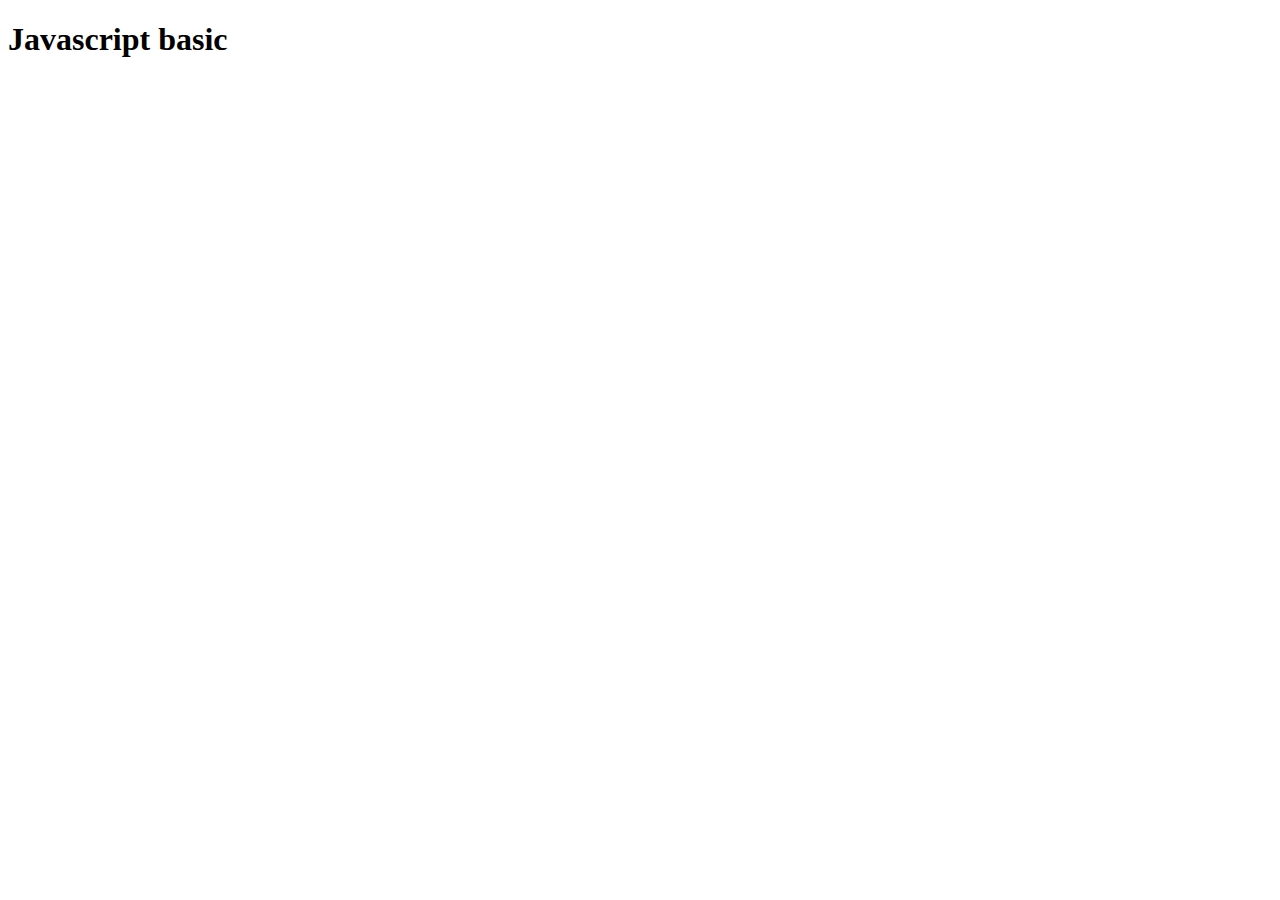
==== lesson_1/index.html @ 5437c5d0 "hahahehe" ====
<!DOCTYPE html>
<html lang="en">
  <head>
    <meta charset="UTF-8" />
    <meta
      name="viewport"
      content="width=device-width, initial-scale=1.0"
    />
    <title>Document</title>
  </head>
  <body>
    <h1>Javascript basic</h1>
    <script src="./main.js"></script>
  </body>
</html>
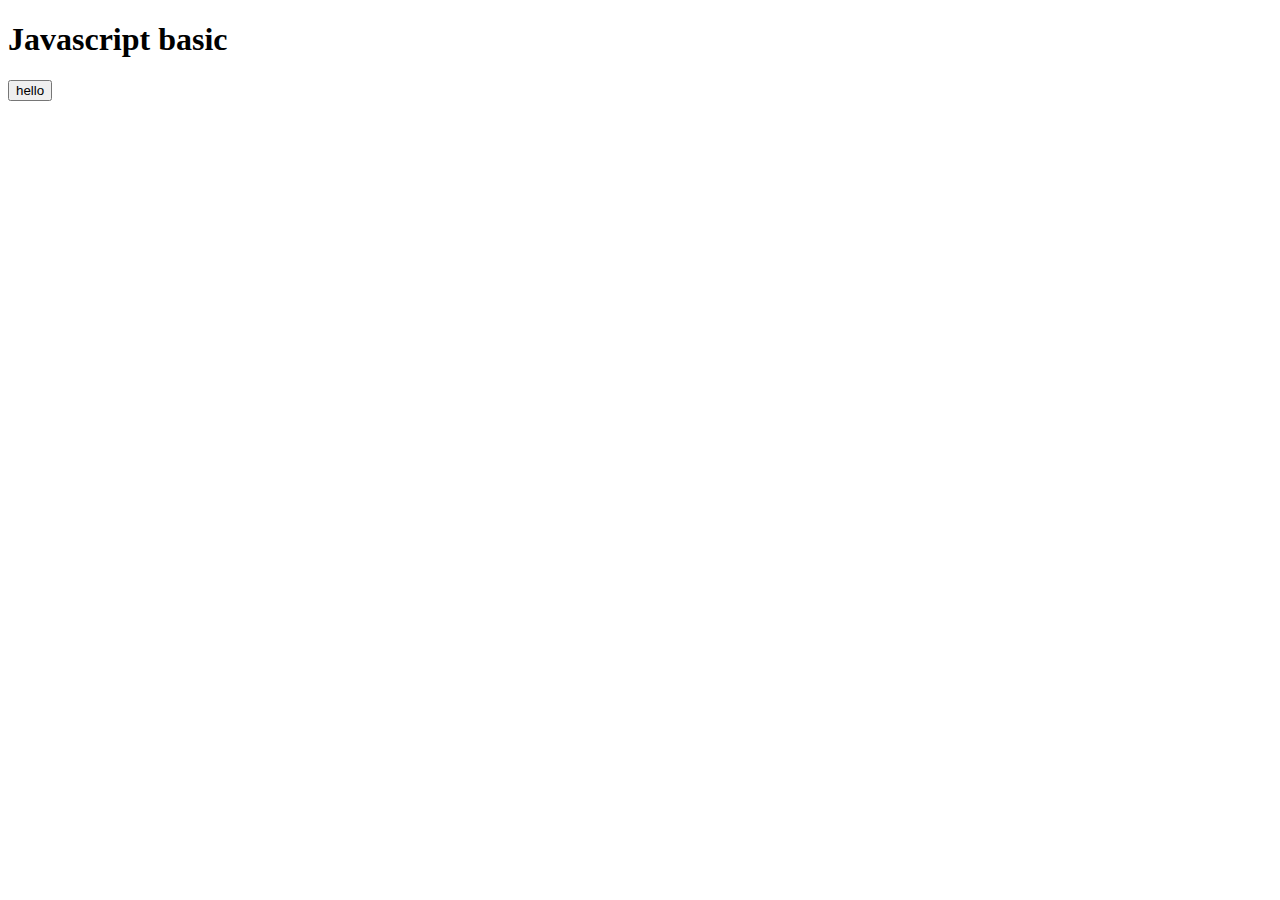
==== commit 8083a042: "toi la amelia" ====
--- a/lesson_1/index.html
+++ b/lesson_1/index.html
@@ -11,5 +11,10 @@
   <body>
     <h1>Javascript basic</h1>
     <script src="./main.js"></script>
+    <button>hello</button>
+    <img
+      src="https://mcdn.coolmate.me/image/October2023/nhan-vat-doraemon-3012_329.jpg"
+      alt=""
+    />
   </body>
 </html>
